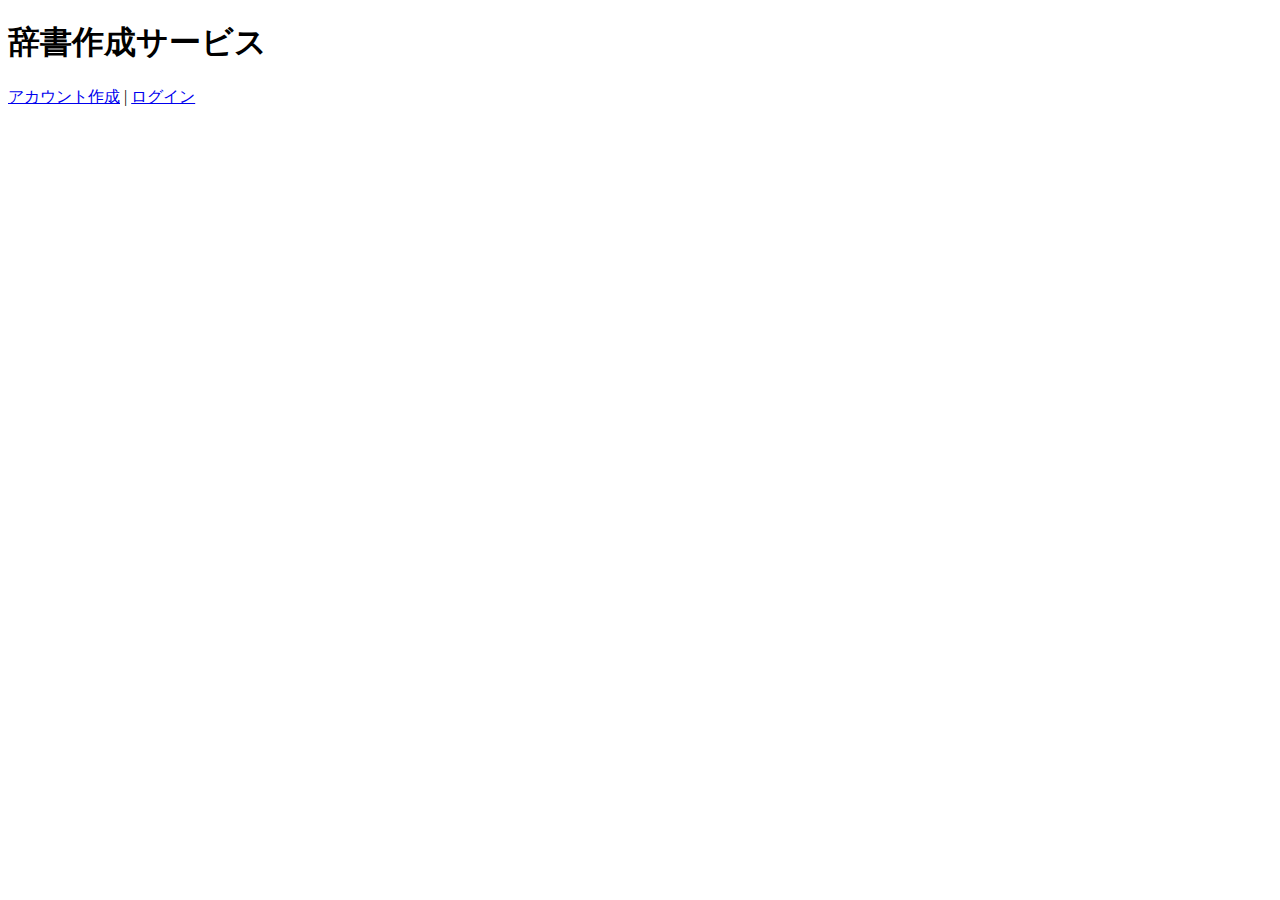
==== server/static/index.html @ ad4efee9 "Create index.html" ====
<!DOCTYPE html>
<html lang="ja">
<head>
    <meta charset="UTF-8">
    <meta name="viewport" content="width=device-width, initial-scale=1.0">
    <title>辞書作成サービス</title>
    <link rel="stylesheet" href="styles.css">
</head>
<body>
    <div class="container">
        <h1>辞書作成サービス</h1>
        <p><a href="/register">アカウント作成</a> | <a href="/login">ログイン</a></p>
    </div>
</body>
</html>
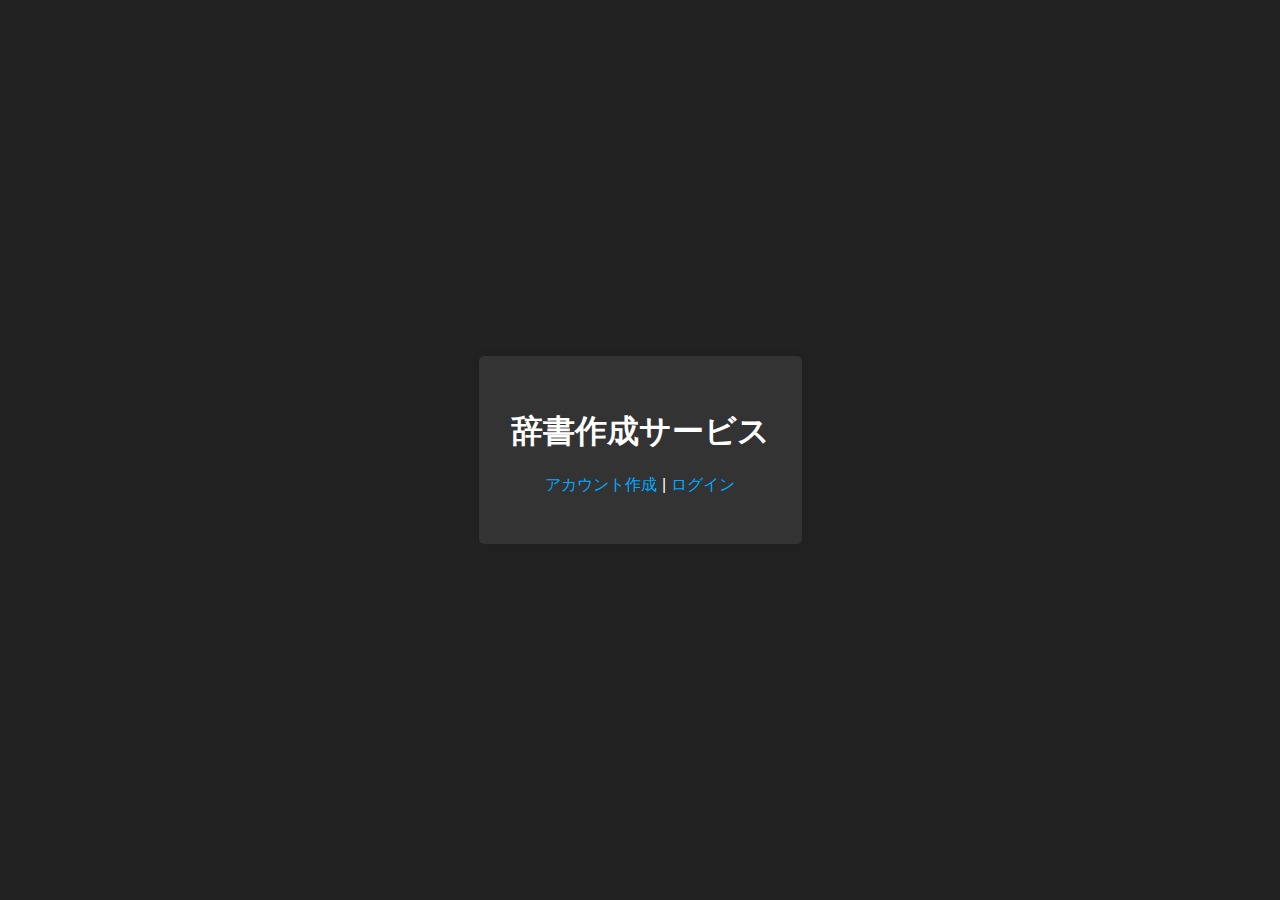
==== commit 75e907dd: "Update index.html" ====
--- a/server/static/index.html
+++ b/server/static/index.html
@@ -9,7 +9,7 @@
 <body>
     <div class="container">
         <h1>辞書作成サービス</h1>
-        <p><a href="/register">アカウント作成</a> | <a href="/login">ログイン</a></p>
+        <p><a href="/server/static/register.html">アカウント作成</a> | <a href="server/static/login.html">ログイン</a></p>
     </div>
 </body>
 </html>
--- a/server/static/styles.css
+++ b/server/static/styles.css
@@ -0,0 +1,49 @@
+body {
+    font-family: Arial, sans-serif;
+    background-color: #222222;
+    color: #ffffff;
+    display: flex;
+    justify-content: center;
+    align-items: center;
+    height: 100vh;
+    margin: 0;
+}
+
+.container {
+    text-align: center;
+    background-color: #333333;
+    padding: 2rem;
+    border-radius: 5px;
+    box-shadow: 0 0 10px rgba(0, 0, 0, 0.1);
+}
+
+input[type="text"], input[type="password"] {
+    width: 100%;
+    padding: 0.5rem;
+    margin: 0.5rem 0;
+    border: 1px solid #ccc;
+    border-radius: 5px;
+}
+
+button {
+    background-color: #001188;
+    color: #ffffff;
+    border: none;
+    padding: 0.5rem 1rem;
+    margin: 0.2rem;
+    cursor: pointer;
+    border-radius: 5px;
+}
+
+button:hover {
+    background-color: #0033cc;
+}
+
+a {
+    color: #00aaff;
+    text-decoration: none;
+}
+
+a:hover {
+    text-decoration: underline;
+}
